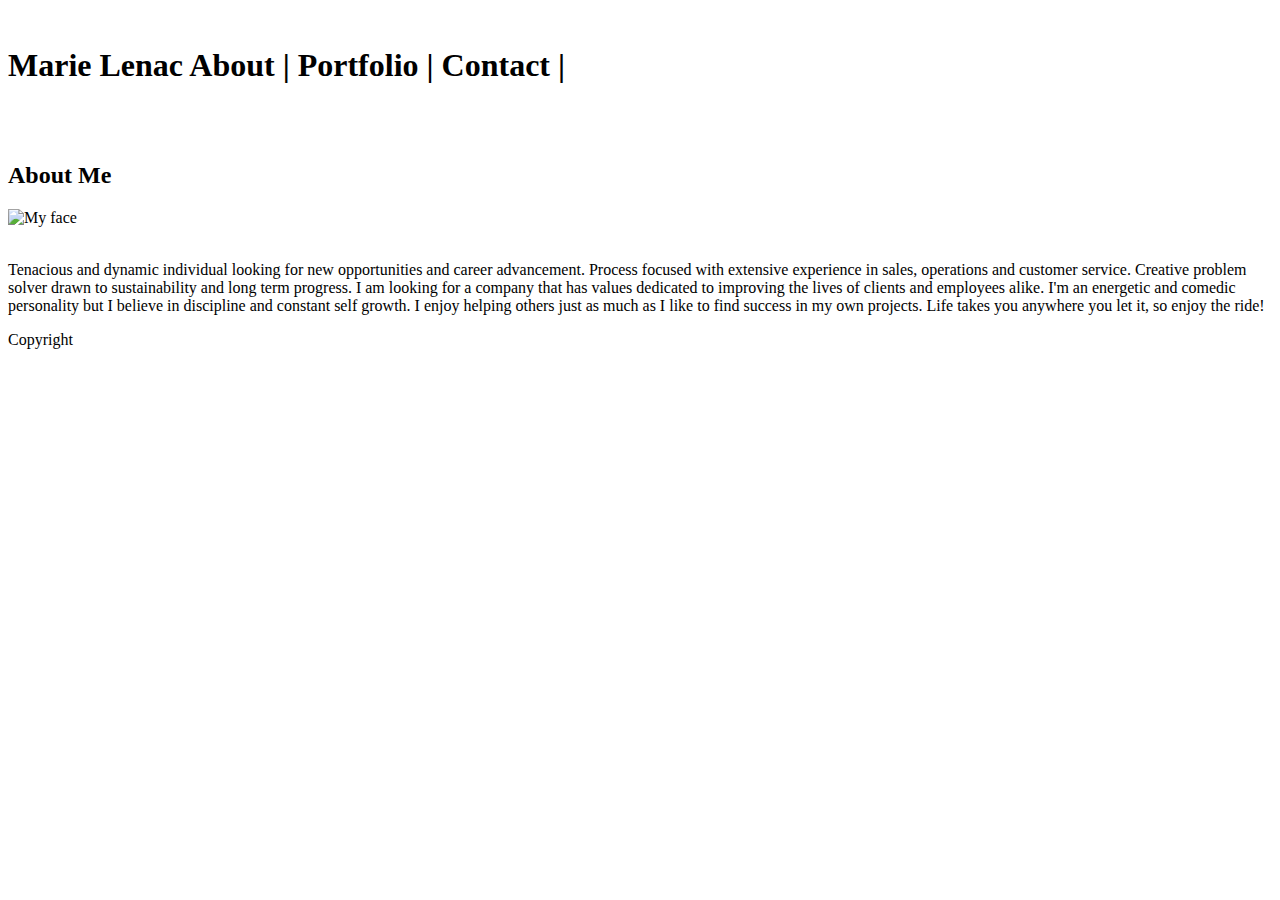
==== index.html @ 9217cc85 "added new elements to index" ====
<!DOCTYPE html>
<head>
    <title>Marie Lenac</title>

<link rel="stylesheet" type="text/css" href="assets/css/style.css">


</head>




<header>

        <div clss="marielenac">
                <h1>Marie Lenac

                    About | Portfolio | Contact | </h1>
        
    </div>
</header>
 
<body>
     

       <div class="main-area">

<div class="about-me">
     <h2>About Me</h2> </div>



<div class="headshot">
        <img src="https://lh3.googleusercontent.com/[base64]w599-h798-no" alt="My face" 
        >

</div>


    <p>Tenacious and dynamic individual looking for new opportunities and career advancement. Process focused with extensive experience in sales, operations and customer service. Creative problem solver drawn to sustainability and long term progress.  I am looking for a company that has values dedicated to improving the lives of clients and employees alike. 
I'm an energetic and comedic personality but I believe in discipline and constant self growth.  I enjoy helping others just as much as I like to find success in my own projects.  Life takes you anywhere you let it, so enjoy the ride!
    </p>

</div>
</body>

<footer>
    <div class="footer">
       Copyright
    </div>
</footer>

</html>
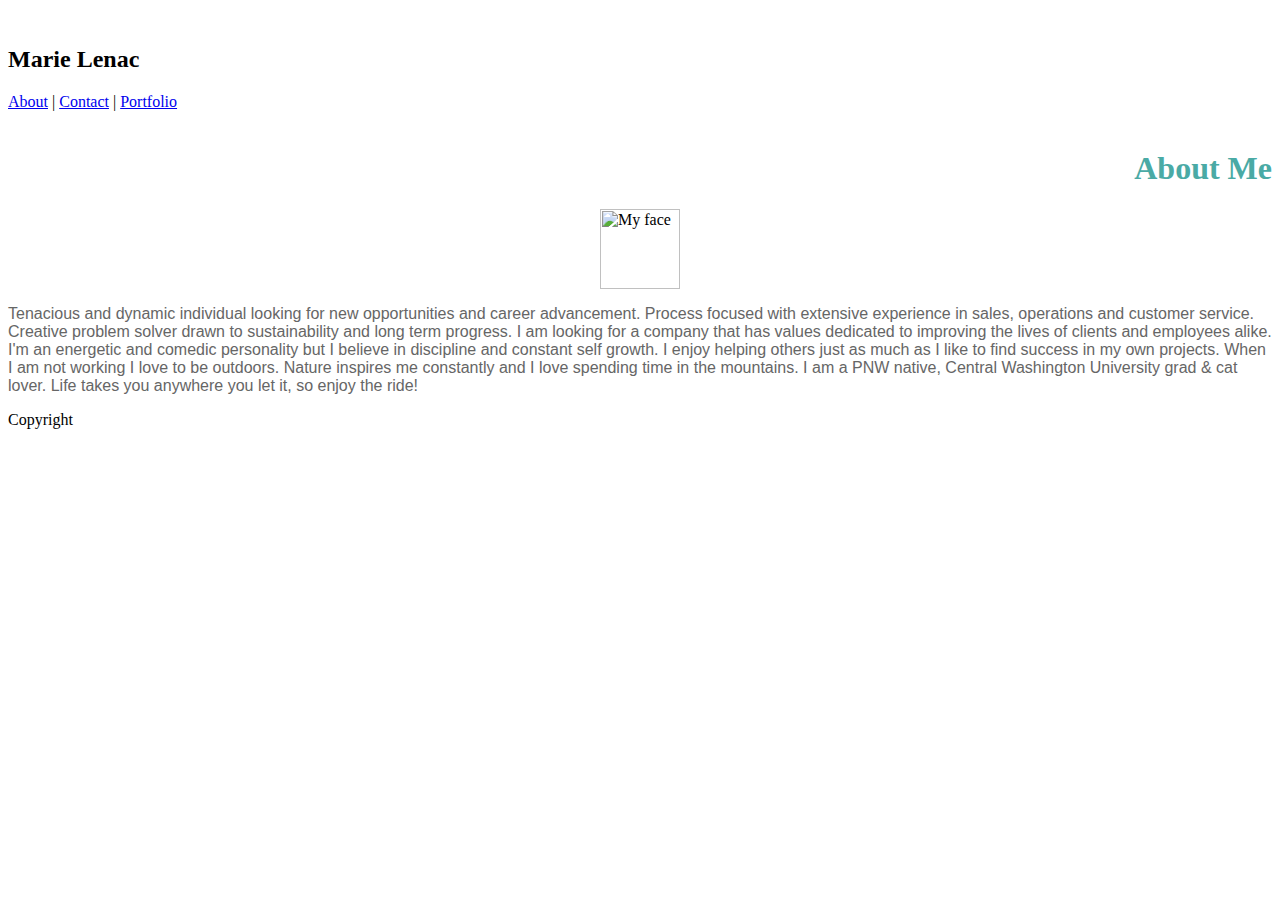
==== commit 81e37cd4: "index" ====
--- a/index.html
+++ b/index.html
@@ -1,53 +1,64 @@
 <!DOCTYPE html>
+
 <head>
-    <title>Marie Lenac</title>
+        <title>Marie Lenac</title>
 
-<link rel="stylesheet" type="text/css" href="assets/css/style.css">
+    <link rel="stylesheet" type="text/css" href="assets/css/style.css">
 
 
 </head>
 
 
+<body>
+
+    <div class="head">
+        <div class="name">
+            <h2>Marie Lenac</h2>
+        </div>
 
 
-<header>
+        <div class="related-links">
+            <nav>
+                <a href="/html/">About</a> |
+                <a href="/css/">Contact</a> |
+                <a href="/js/">Portfolio</a>
+            </nav>
+        </div>
+    </div>
 
-        <div clss="marielenac">
-                <h1>Marie Lenac
 
-                    About | Portfolio | Contact | </h1>
-        
+    <div class="main-area">
+
+        <div class="about-me">
+             <h1>About Me</h1>
+        </div>
+
+
+        <div class="headshot">
+            <img src="https://lh3.googleusercontent.com/[base64]w599-h798-no"
+                alt="My face">
+        </div>
+
+
+        <p> Tenacious and dynamic individual looking for new opportunities and career advancement. Process focused
+            with extensive experience in sales, operations and customer service. Creative problem solver drawn to
+            sustainability and long term progress. I am looking for a company that has values dedicated to improving the
+            lives of clients and employees alike.
+            I'm an energetic and comedic personality but I believe in discipline and constant self growth. I enjoy
+            helping others just as much as I like to find success in my own projects. 
+     
+            When I am not working I love to be outdoors. Nature inspires me constantly and I love spending time in the
+            mountains. I am a PNW native, Central Washington University grad & cat lover.  Life takes you anywhere you let
+            it, so enjoy the ride!
+        </p>
+
     </div>
-</header>
- 
-<body>
-     
 
-       <div class="main-area">
-
-<div class="about-me">
-     <h2>About Me</h2> </div>
+    <div class="footer">
+            <p3>Copyright</p3>
+    </div>
+</body>
 
 
 
-<div class="headshot">
-        <img src="https://lh3.googleusercontent.com/[base64]w599-h798-no" alt="My face" 
-        >
-
-</div>
-
-
-    <p>Tenacious and dynamic individual looking for new opportunities and career advancement. Process focused with extensive experience in sales, operations and customer service. Creative problem solver drawn to sustainability and long term progress.  I am looking for a company that has values dedicated to improving the lives of clients and employees alike. 
-I'm an energetic and comedic personality but I believe in discipline and constant self growth.  I enjoy helping others just as much as I like to find success in my own projects.  Life takes you anywhere you let it, so enjoy the ride!
-    </p>
-
-</div>
-</body>
-
-<footer>
-    <div class="footer">
-       Copyright
-    </div>
-</footer>
-
 </html>--- a/assets/css/style.css
+++ b/assets/css/style.css
@@ -0,0 +1,60 @@
+body{
+    background-color: #ffffff;
+    font-family: Georgia, 'Times New Roman', Times, serif;
+}
+
+.about-me{
+    color: #4aaaa5;
+
+}
+
+.headshot{
+    display: flex;
+    justify-content: center;
+
+
+}
+img{
+    height: 80px;
+    flex-basis: 30px;
+}
+
+p{
+    font-family: Arial, Helvetica, sans-serif;
+    color: #666666;
+}
+
+footer{
+    font-family: Arial, Helvetica, sans-serif;
+    font-size: 9px;
+    background-color: #666666;
+    color:white;
+    height: 40px;
+    border-top: 5px solid #4aaaa5;
+    display: flex;
+    justify-content: flex-start;
+    align-content: flex-end;
+
+
+}
+
+.marielenac{
+    display: flex;
+    justify-content: flex-start;
+    
+}
+
+.links{
+    display: flex;
+    justify-content: flex-end;
+    
+}
+
+h1{
+    display: flex;
+    justify-content: flex-end;
+}
+
+.main-area{
+
+}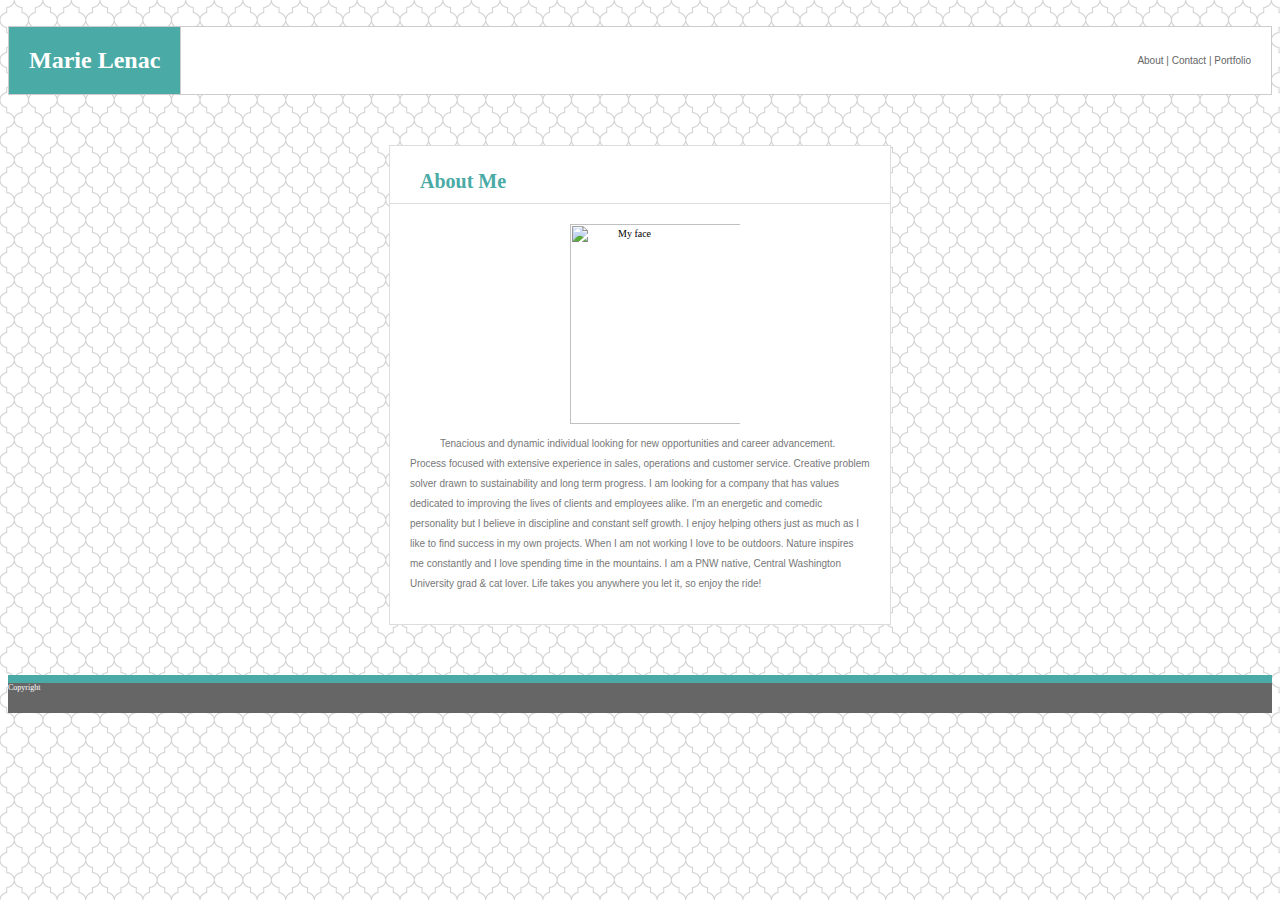
==== commit 110251c3: "html" ====
--- a/index.html
+++ b/index.html
@@ -35,7 +35,7 @@
 
 
         <div class="headshot">
-            <img src="https://lh3.googleusercontent.com/[base64]w599-h798-no"
+            <img src="../week1-HW-portfolio/assets/Images/IMG_20190714_184339 (1).jpg"
                 alt="My face">
         </div>
 
--- a/assets/css/style.css
+++ b/assets/css/style.css
@@ -1,10 +1,49 @@
-body{
-    background-color: #ffffff;
+.head{
+    background-color: white;
+    display: flex;
+    justify-content: space-between;
+    border: 1px solid #cccccc;
+}
+.name{
+    display: flex;
+    align-content: center;
     font-family: Georgia, 'Times New Roman', Times, serif;
+    background-color: #4aaaa5;
+    padding-left: 20px;
+    padding-right: 20px;
+    color: white;
+    border-right: 1px solid #cccccc;
+    
+
 }
 
-.about-me{
-    color: #4aaaa5;
+.related-links{
+    display: flex;
+    align-items: center;
+    font-family: Arial, Helvetica, sans-serif;
+    color: #666666;
+    padding-right: 20px;
+    font-size: 10px;
+    display: flex;
+    justify-content: space-between;
+
+}
+p{
+    padding: 0px 20px 20px 20px;
+    font-family: Arial, Helvetica, sans-serif;
+    color: #777777;
+    line-height: 2;
+}
+
+a{
+    color: #666666;
+    text-decoration: none;
+
+}
+
+body{
+    background-image: url("../Images/hotel-wallpaper.png") ;
+    
 
 }
 
@@ -14,47 +53,39 @@
 
 
 }
-img{
-    height: 80px;
-    flex-basis: 30px;
+
+.about-me{
+    font-family: Georgia, 'Times New Roman', Times, serif;
+    border-bottom: 1px solid #dddddd;
+    border-spacing: 10px;
+    color: #4aaaa5;
 }
 
-p{
-    font-family: Arial, Helvetica, sans-serif;
-    color: #666666;
+img{
+    height: 200px;
+    flex-basis: 30px;
+    align-items: center;
+    padding-top: 20px;
 }
 
-footer{
-    font-family: Arial, Helvetica, sans-serif;
-    font-size: 9px;
-    background-color: #666666;
-    color:white;
-    height: 40px;
-    border-top: 5px solid #4aaaa5;
-    display: flex;
-    justify-content: flex-start;
-    align-content: flex-end;
-
+.main-area{
+    border: 1px solid #dddddd;
+    width: 500px;
+    background-color: #ffffff;
+    margin: 50px auto;
+    font-size: 10px;
+    line-height: 15px;
+    text-indent: 30px;
 
 }
 
-.marielenac{
-    display: flex;
-    justify-content: flex-start;
-    
+.footer{
+    background-color: #666666;
+    color: white;
+    font-family: Georgia, 'Times New Roman', Times, serif;
+    font-size: 8px;
+    border-top: 8px solid #4aaaa5;
+    height: 30px;
+    text-align: unset;
+
 }
-
-.links{
-    display: flex;
-    justify-content: flex-end;
-    
-}
-
-h1{
-    display: flex;
-    justify-content: flex-end;
-}
-
-.main-area{
-
-}